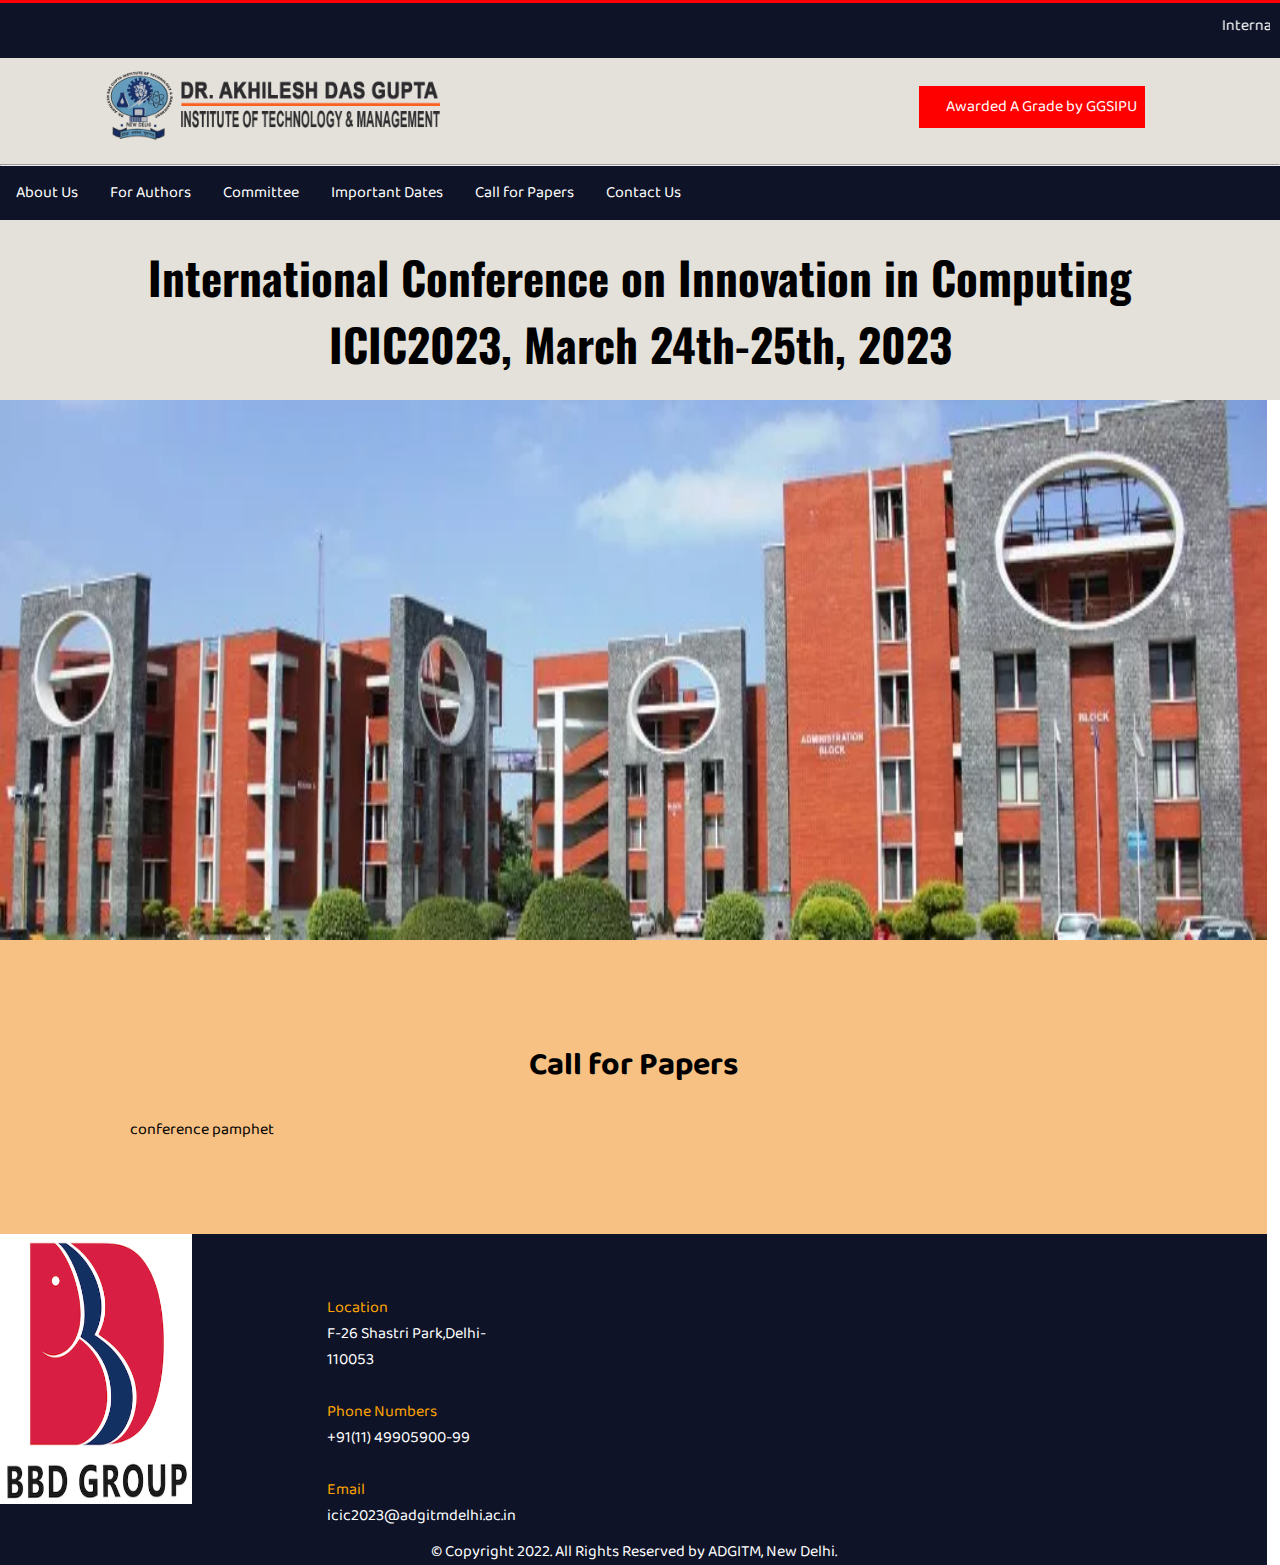
==== callforpapers.html @ 8c1ea69b "Add files via upload" ====
<!DOCTYPE html>
<html lang="en">

<head>
  <meta charset="UTF-8">
  <meta http-equiv="X-UA-Compatible" content="IE=edge">
  <meta name="viewport" content="width=device-width, initial-scale=1.0">
  <link href="https://fonts.googleapis.com/css2?family=Baloo+Bhai+2&display=swap" rel="stylesheet">
  <link href='https://fonts.googleapis.com/css?family=Oswald' rel='stylesheet'>
  <link rel="stylesheet" href="./style.css">
  <title>International Conference on Innovations in Computing ICIC2023</title>

</head>

<body>
  <div class="progress"></div>
  <div class="topbar">
    <p class="copyright"><marquee>International Conference on Innovations in Computing ICIC2023</p></marquee>

  </div>
  <div class="logo">
    <img src="logo.png">
    <div class="logo2">
      <span id="awarded">Awarded A Grade by GGSIPU</span>
    </div>
    <br>
    <hr>
  </div>
  <header>
    <div class="navigation">
      <ul>

        <li><a href="index.html">About Us</a></li>
        <li class="dropdown">
          <a href="javascript:void(0)" class="dropbtn">For Authors</a>
          <div class="dropdown-content">
            <a href="tracks.html">Tracks</a>
            <a href="registration.html">Registration</a>


          </div>
        </li>
        <li class="dropdown">
          <a href="./committee.html">Committee</a>



        <li><a href="importantdates.html">Important Dates</a></li>
        <li><a href="callforpapers.html">Call for Papers</a></li>
        <li><a href="contactus.html">Contact Us</a></li>
    </div>
    </li>
    </ul>
    </div>

    </nav>
  </header>

  <div class="banner"><h1 class="banner"> International Conference on Innovation in Computing
  <br>
  ICIC2023, March 24th-25th, 2023
</h1>
  <br>
  <br>
</div>
  <div class="background">
    <img class="back" src="clgimg5.webp">

    <div class="container">
      <h1>Call for Papers</h1><br>

      conference pamphet


    </div>

    <footer>

      <img src="bbdgrplogo.png">
      <div class="contactinfo">
        <ul>
          <section class="box" id="box1">
            <span>Location</span><br>
            <li>F-26 Shastri Park,Delhi-110053</li><br>
            <span>Phone Numbers</span><br>
            <li>+91(11) 49905900-99</li><br>
            <span>Email</span><br>
            <li>icic2023@adgitmdelhi.ac.in</li><br>


</section>
</ul>
</div>
        <br>



        <P> © Copyright 2022. All Rights Reserved by ADGITM, New Delhi. </P>

    </footer>


</body>

</html>
---- style.css ----
* {
      margin: 0;
      padding: 0;
      font-family: 'Baloo Bhai 2', cursive;
    }

    .progress {
      background-color: red;
      height: 3px;
      animation: load 1s ease-in-out 1;
    }

    @keyframes load {
      0% {
        width: 20vw;
      }

      50% {
        width: 60vw;
      }

      100% {
        width: 100vw;
      }
    }

    .topbar {
      background: #0e1328;
      padding: 10px;
    }

    .topbar p {
      color: white;
    }

    .marquee {
      position: absolute;
      width: 100%;
      height: 100%;
      margin: 0;
      line-height: 50px;
      text-align: center;
      -moz-transform: translateX(100%);
      -webkit-transform: translateX(100%);
      transform: translateX(100%);
      -moz-animation: scroll-left 1s linear infinite;
      -webkit-animation: scroll-left 1s linear infinite;
      animation: scroll-left 15s linear infinite;
    }

    @-moz-keyframes scroll-left {
      0% {
        -moz-transform: translateX(100%);
      }

      100% {
        -moz-transform: translateX(-100%);
      }
    }

    @-webkit-keyframes scroll-left {
      0% {
        -webkit-transform: translateX(100%);
      }

      100% {
        -webkit-transform: translateX(-100%);
      }
    }

    @keyframes scroll-left {
      0% {
        -moz-transform: translateX(100%);
        -webkit-transform: translateX(100%);
        transform: translateX(100%);
      }

      100% {
        -moz-transform: translateX(-100%);
        -webkit-transform: translateX(-100%);
        transform: translateX(-100%);
      }
    }

    .logo {
      /* margin: 100px 100px;
    padding: 100px 100px; */
      background-color: #e4e0da;
    }

    .logo img {
      margin: 10px 100px;
      /* padding: -11px 0px;
heigth: 10px; */
      width: 350px
    }

    /* span{
    margin: 10px 10px;
    padding: 10px 10px;
} */

    #awarded {
      background-color: #f00;
      color: #fffbfb;
      padding: 8px;
      align-items: end;
      display: flex;
      justify-content: right;
      margin: -77px 135px 10px auto;
      width: 210px;
    }

    .navigation ul {
      list-style-type: none;
      margin: 0;
      padding: 0;
      overflow: hidden;
      background-color: #0e1328;
    }

    .navigation li {
      float: left;
    }

    li a,
    .dropbtn {
      display: inline-block;
      color: white;
      text-align: center;
      padding: 14px 16px;
      text-decoration: none;
    }

    li a:hover,
    .dropdown:hover .dropbtn {
      background-color: rgb(0, 187, 255);
      border-radius: 23px;
    }

    li.dropdown {
      display: inline-block;
    }

    .dropdown-content {
      display: none;
      position: absolute;
      background-color: #f9f9f9;
      min-width: 160px;
      box-shadow: 0px 8px 16px 0px rgba(0, 0, 0, 0.2);
      z-index: 1;
    }

    .dropdown-content a {
      color: black;
      padding: 12px 16px;
      text-decoration: none;
      display: block;
      text-align: left;
    }

    .dropdown-content a:hover {
      background-color: #f1f1f1;
    }

    .dropdown:hover .dropdown-content {
      display: block;
    }

    /* .navigation
{display: flex;
background-color: #0e1328;
border: 0px solid aliceblue;
border-radius: 0px;}

.navigation ul {
display: flex;
justify-content: center;
align-items: center;
padding: 10px;

}
.navigation ul li{
list-style: none;
padding: 0px 15px;
margin: 10px;
}

.navigation ul li a {
  text-decoration: none;
  color: white;
}

.navigation ul li a:hover {
  cursor: pointer;
  color: rgb(1, 196, 255);

} */

    /* img{width: 1522px;
height: 724px;
margin: -405px 0px;
padding: 100px 0px;
z-index: -1;
position: absolute;} */

.banner{
  background-color: #e4e0da;
  height: 20vh;
  display: flex;
  align-items: center;
  justify-content: center; 
}

h1.banner{
  font-family: 'Oswald';
  font-size: 45px;
  font-weight: bolder;
  text-align: center;
}
h1.banner{
  z-index: 1;
position: absolute;
}
    main img {
      /* position: absolute;
z-index: -1; */
      /* height: 1111px; */
      width: 1519px;
      margin: -430px 0px;
    }

    div.background {
      position: absolute;
      z-index: -1;
    }

    .back {
      width: 99vw;
      height: 60vh;
      padding: -44px 0px;
      background-image: inherit;
    }

    footer {
      background-color: #0e1328;
    }

    footer {
      color: white;
    }

    .contactinfo span {
      color: orange;
    }

    .contactinfo li a {
      text-decoration: none;
      list-style: none;
      color: #e4e0da;


    }

    .contactinfo ul {
      list-style: none;
    }

    /* .contactinfo ul{
display: grid;
list-style: none;
border: 2px solid aliceblue;
justify-content: center;
margin-top: -319px;
padding: 16px 13px;
align-items: unset;
width: 1009px;
} */

    footer img {
      height: 30vh;
      width: 15vw;
    }

    /* div.contactinfo{
display: inline-block;
justify-content: space-between;
align-self: auto;
margin: 206px;
padding: 109px 82px
} */

    section.box {
      /* border: 2px solid white; */
      margin: 10px;
      padding: 10px 10px;
      /* border: 2px solid white; */
      margin: -137px 246px;
      padding: 13px 393px;
      height: 150px;
      width: 212px;
      display: inline-block;
    }

    section#box3.box {
      position: absolute;
      margin: -223px 561px;
      width: 18vw;
    }

    section#box1.box {
      position: absolute;
      margin: -231px -66px;
      width: 15vw;
    }

    section#box2.box {
      position: absolute;
      margin: -206px 260px;
      width: 15vw;
    }

    footer p {
      display: flex;
      justify-content: center;
    }

    div.container {
      background-color: rgb(247, 193, 131);
      /* border: 2px solid black;
      border-radius: 40px; */
      margin: -9px 0px;
      padding: 100px 130px;
    }

    div.container h1 {
      display: flex;
      justify-content: center;
    }

    table {
      width: 50%;
      display: inline-table;
      margin: 15px 315px;
    }

    table,
    th,
    td {
      border: 1px solid black;

    }
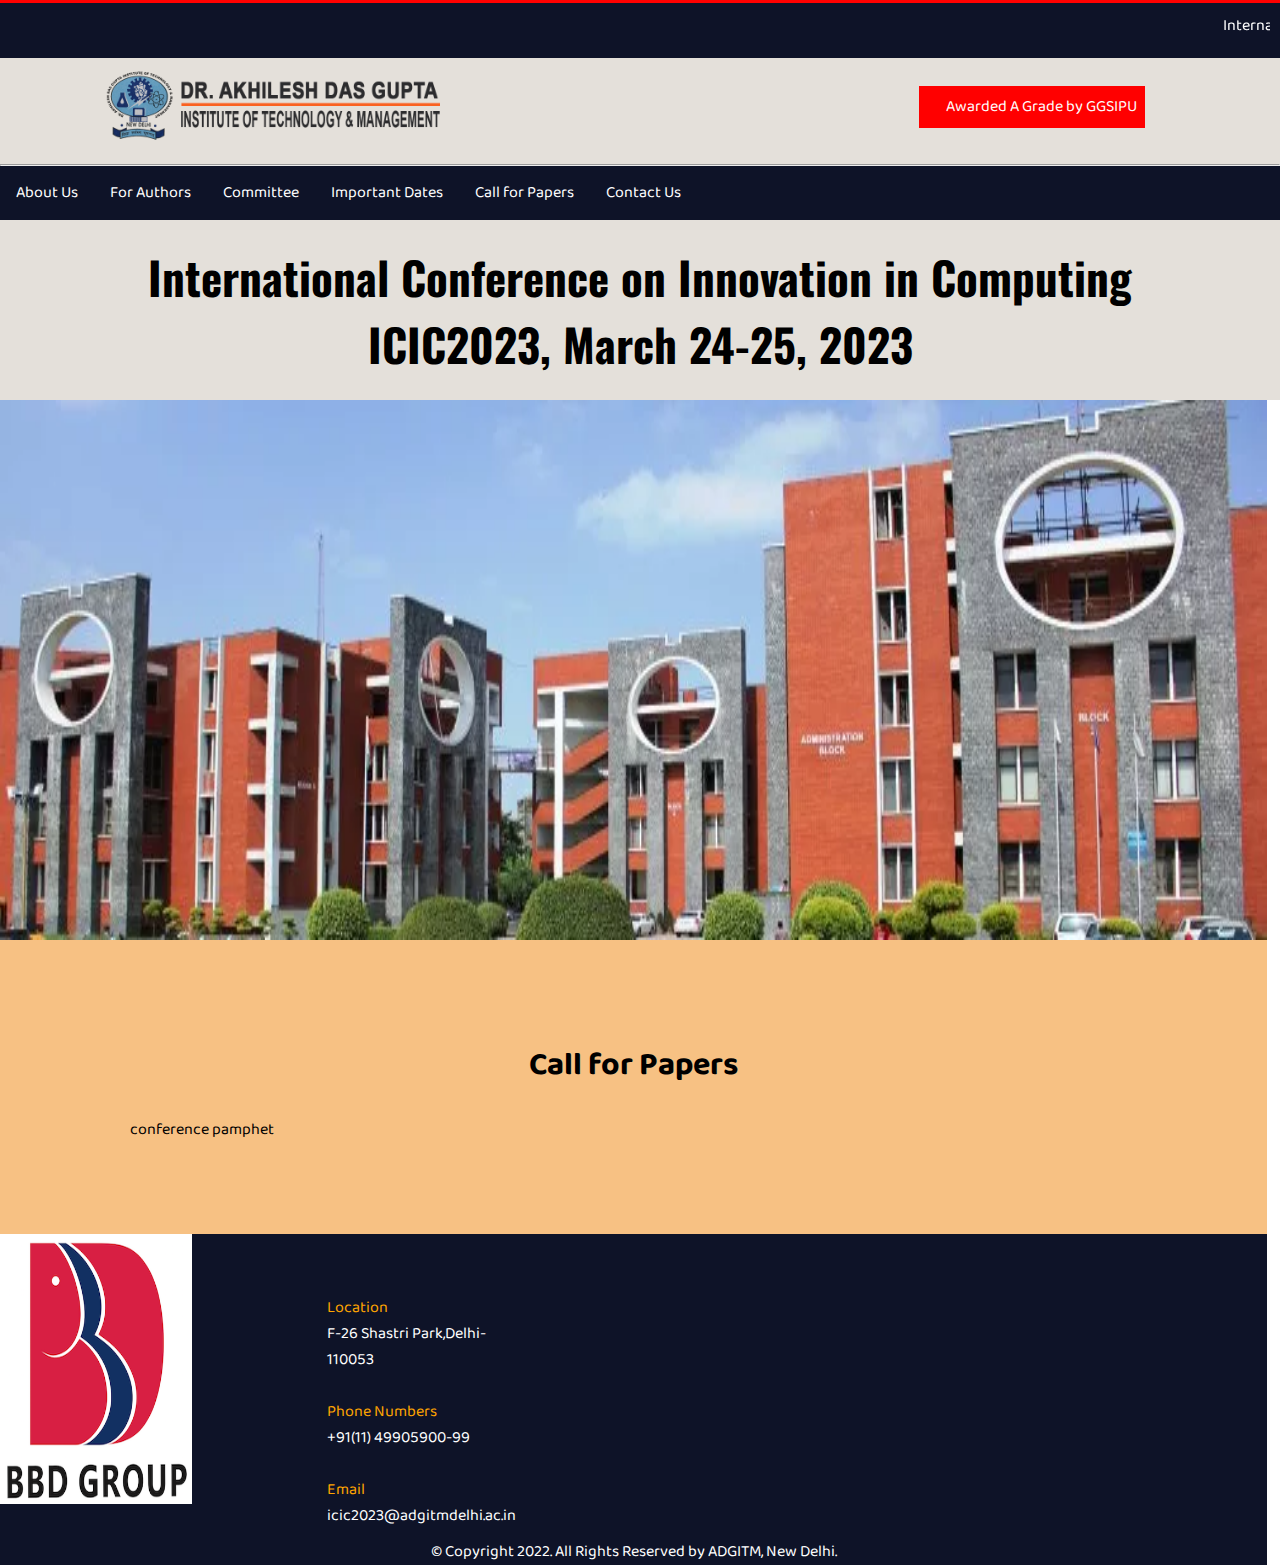
==== commit 02036f2b: "Update callforpapers.html" ====
--- a/callforpapers.html
+++ b/callforpapers.html
@@ -58,7 +58,7 @@
 
   <div class="banner"><h1 class="banner"> International Conference on Innovation in Computing
   <br>
-  ICIC2023, March 24th-25th, 2023
+  ICIC2023, March 24-25, 2023
 </h1>
   <br>
   <br>
@@ -102,4 +102,4 @@
 
 </body>
 
-</html>+</html>
